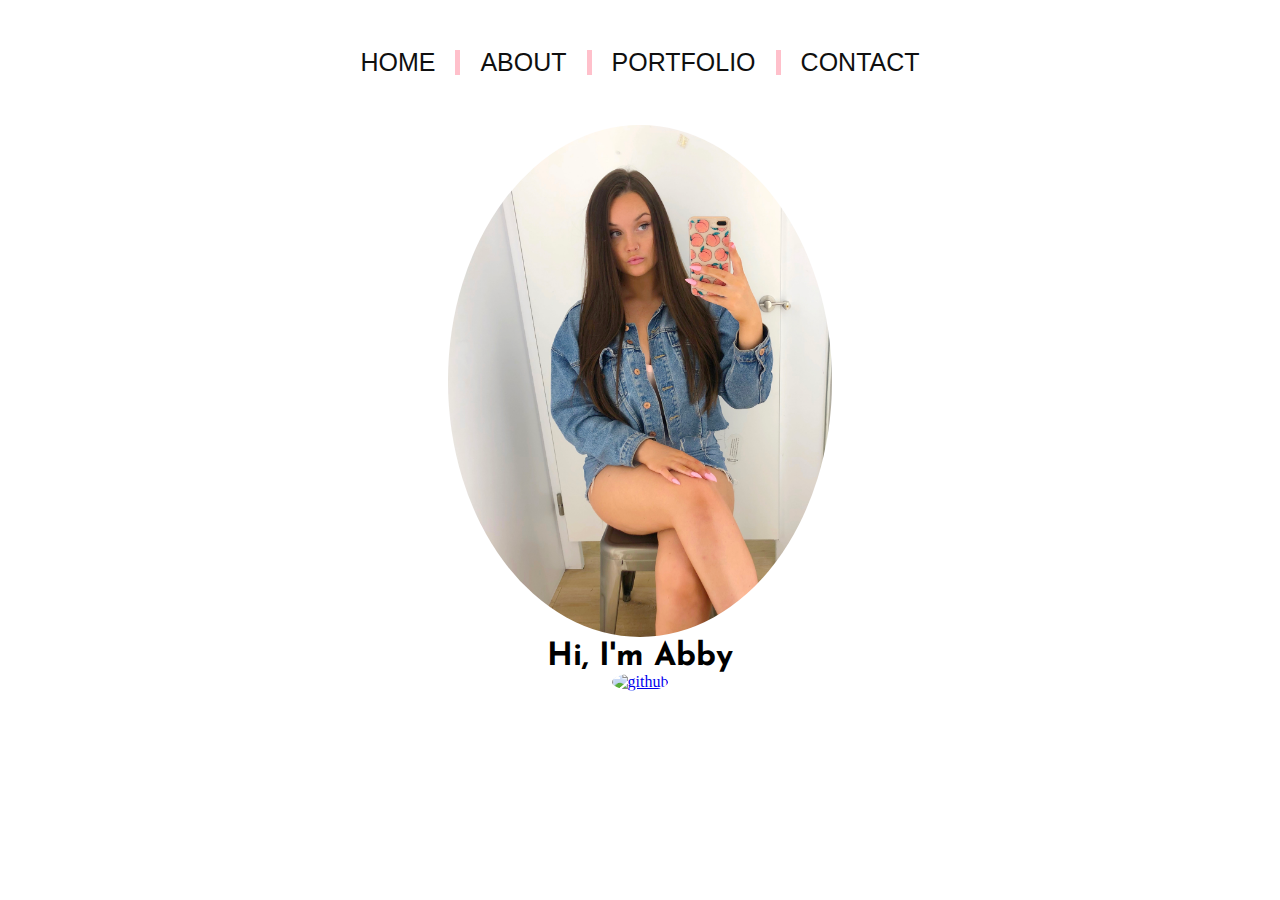
==== index.html @ fdbb44d5 "try" ====
<!-- i got my starter code from https://nile.northampton.ac.uk/webapps/portal/execute/tabs/tabAction?tab_tab_group_id=_1_1 which i have developed-->
<!DOCTYPE html>
<html lang="en">
    <head>
        <meta charset="UTF-8">
        <meta name= "viewport" content="width=device-width, inital-scale=1.0">
        <title>my portfolio</title>
        <link rel="stylesheet" href="style.css">
        <link href="https://fonts.googleapis.com/css?family=Josefin+Sans&display=swap" rel="stylesheet">
    </head>
    <body>
            <nav>
                    <ul>
                        <li><a href="index.html">Home</a></li>
                        <li class="active">
                        <a href="#">About</a></li>
                      <li><a href="portfolio.html">Portfolio</a></li>
                      <li><a href="#">Contact</a></li>
                    </ul>             
            </nav>
        <div class="container">
                    <img class="profile" src="selfie.jpg" alt="abby">
            <h1> Hi, I'm Abby</h1>
        </div>
        <ul><a href="https://github.com/abbymcinerney"><img class="github" src="GitHub-Mark.zip" alt="github"></a></ul>
    </body>
</html>
---- style.css ----
/* i got my starter code from https://nile.northampton.ac.uk/webapps/portal/execute/tabs/tabAction?tab_tab_group_id=_1_1 which i have developed*/
h1 {
    font-family: 'Josefin Sans', sans-serif;
}

.item {
   text-align: 500px;
   border-radius: 100%;
   height: 250px;
   width: 250px;
}

nav{
    text-align: center;
    display: flex;
    flex-direction: row;
    justify-content: center;
}

img {
    border-style: none;
    border-radius: 100%; 
    filter: drop-shadow(0);; /* The drop shadow filter i found on this website https://developer.mozilla.org/en-US/docs/Web/CSS/filter*/
}
img:hover{
    filter: drop-shadow(16px 16px 20px pink);; 
    border-style: none;
    border-radius: 100%;
    transition: background-size 0.3s ease;
    filter: drop-shadow(16px 16px 20px pink);;
    transition: background-size 0.3s ease; 
}

 body {
     text-align: center;
 }

 .profile{
     max-width: 40vw;
     max-height: 40vw;
 }

 *{
    margin: 0;
    padding: 0;
}

nav {
    margin:50px;
}

ul {
    overflow:auto;
    list-style-type: none
}

li {
    height:25px;
    float:left;
    margin-right: 0px;
    border-right: 5px solid
    pink;
    padding: 0 20px;
}

li:last-child {
    border-right:none;
}

li a {
    text-decoration: none;
    text-align: center;
    color: rgb(15, 15, 15);
    font: 25px/1 Helvetica, Verdana, sans-serif;
    text-transform: uppercase;
    transition: all 0.5 ease;
}

li a:hover {
    color: rgb(238, 23, 130);
}
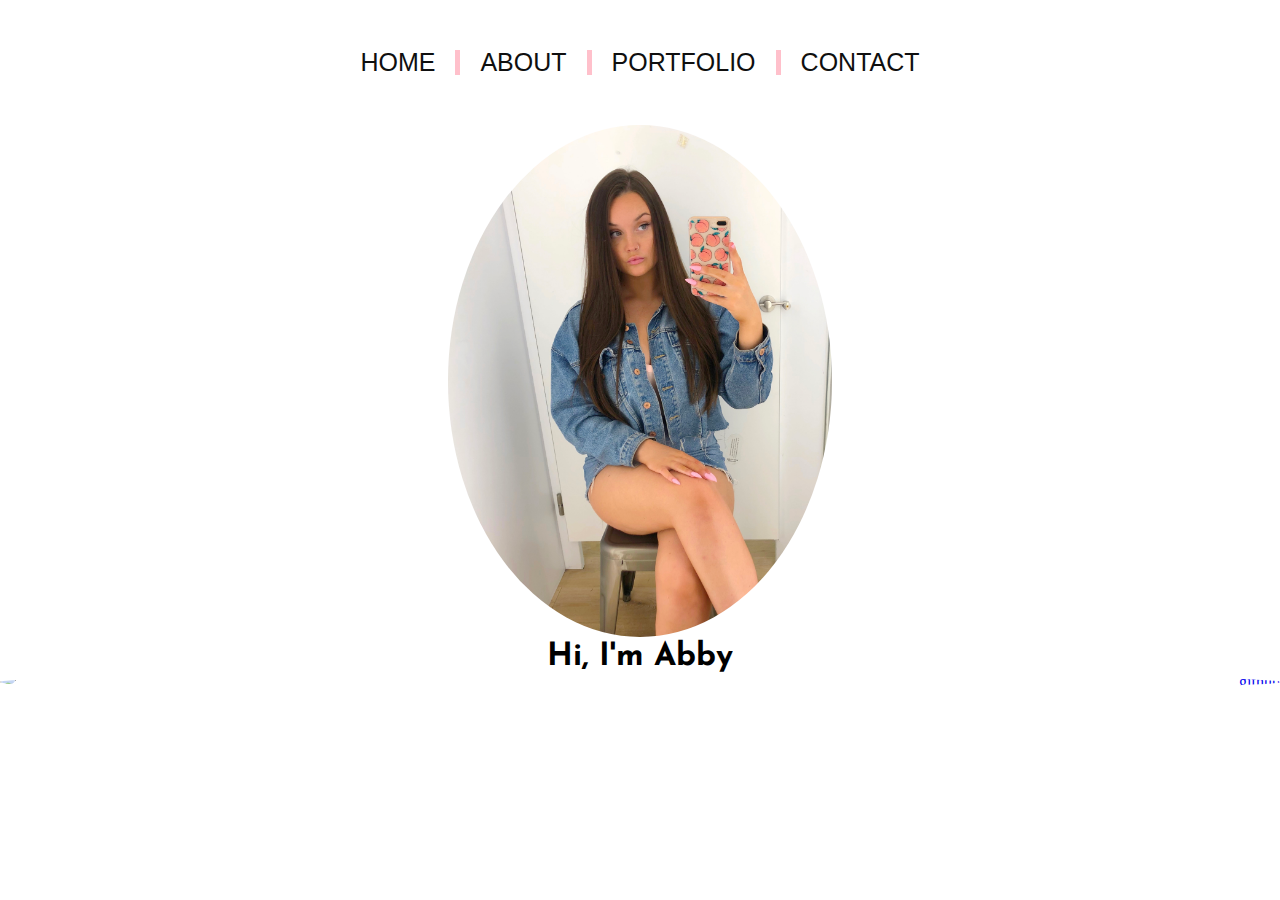
==== commit 3a0a1c31: "save" ====
--- a/index.html
+++ b/index.html
@@ -22,6 +22,6 @@
                     <img class="profile" src="selfie.jpg" alt="abby">
             <h1> Hi, I'm Abby</h1>
         </div>
-        <ul><a href="https://github.com/abbymcinerney"><img class="github" src="GitHub-Mark.zip" alt="github"></a></ul>
+        <ul><a href="https://github.com/abbymcinerney"><img class="github" src="GitHub-Mark.jpg" alt="github"></a></ul>
     </body>
 </html>--- a/style.css
+++ b/style.css
@@ -79,3 +79,11 @@
 li a:hover {
     color: rgb(238, 23, 130);
 }
+
+.github{
+    text-align: right;
+    display: flex;
+    flex-direction: row;
+    justify-content: right;
+
+}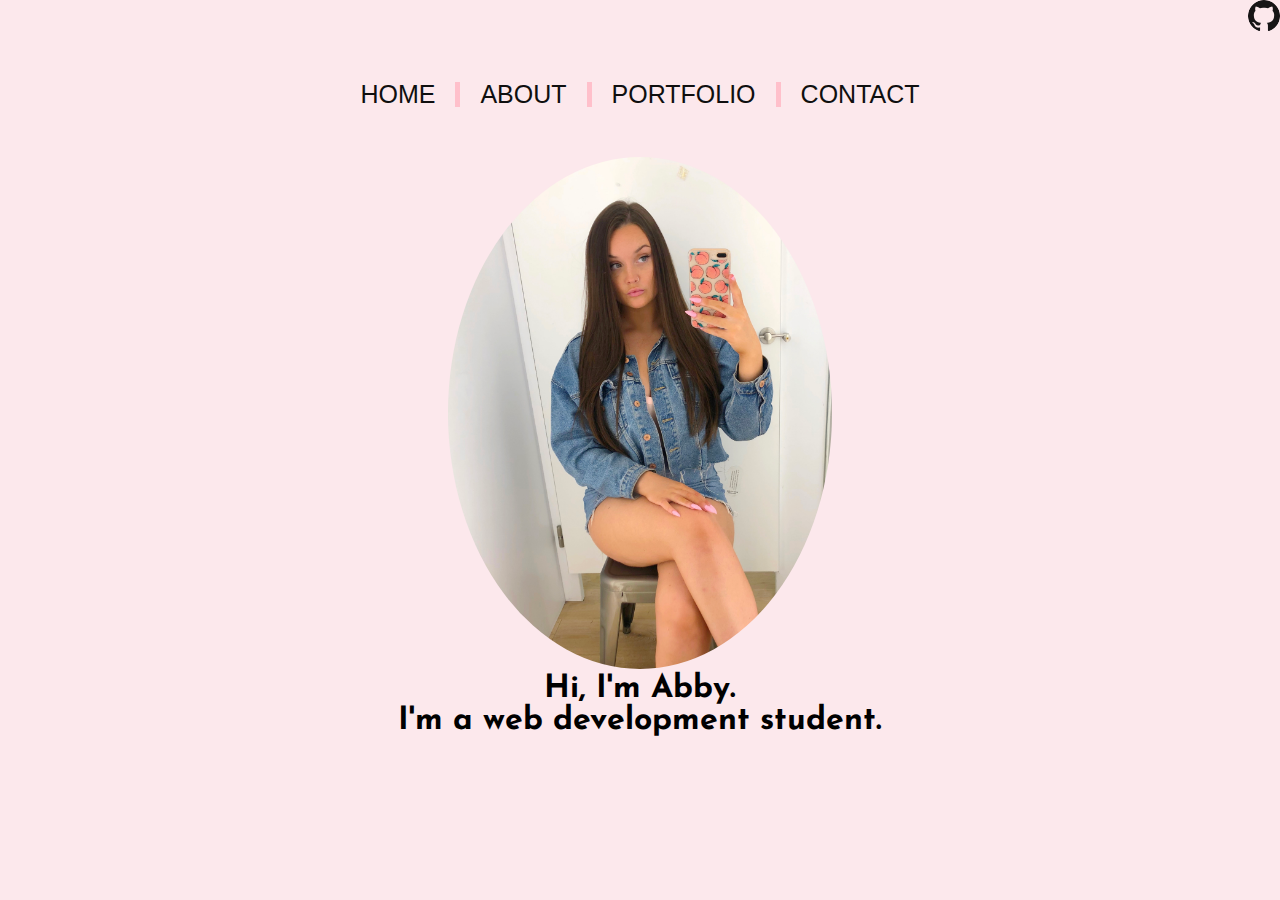
==== commit f1404737: "save" ====
--- a/index.html
+++ b/index.html
@@ -9,6 +9,7 @@
         <link href="https://fonts.googleapis.com/css?family=Josefin+Sans&display=swap" rel="stylesheet">
     </head>
     <body>
+            <ul><a href="https://github.com/abbymcinerney"><img class="github" src="GitHub-Mark-32px.jpg" alt="github"></a></ul>
             <nav>
                     <ul>
                         <li><a href="index.html">Home</a></li>
@@ -20,8 +21,8 @@
             </nav>
         <div class="container">
                     <img class="profile" src="selfie.jpg" alt="abby">
-            <h1> Hi, I'm Abby</h1>
+            <h1> Hi, I'm Abby.</h1>
+            <h1> I'm a web development student.</h1>
         </div>
-        <ul><a href="https://github.com/abbymcinerney"><img class="github" src="GitHub-Mark.jpg" alt="github"></a></ul>
     </body>
 </html>--- a/style.css
+++ b/style.css
@@ -33,6 +33,8 @@
 
  body {
      text-align: center;
+     background-color: rgb(252, 232, 236);
+
  }
 
  .profile{
@@ -82,8 +84,9 @@
 
 .github{
     text-align: right;
+    float: right;
     display: flex;
-    flex-direction: row;
-    justify-content: right;
+    flex-direction: row-reverse;
+    justify-content: center;
 
 }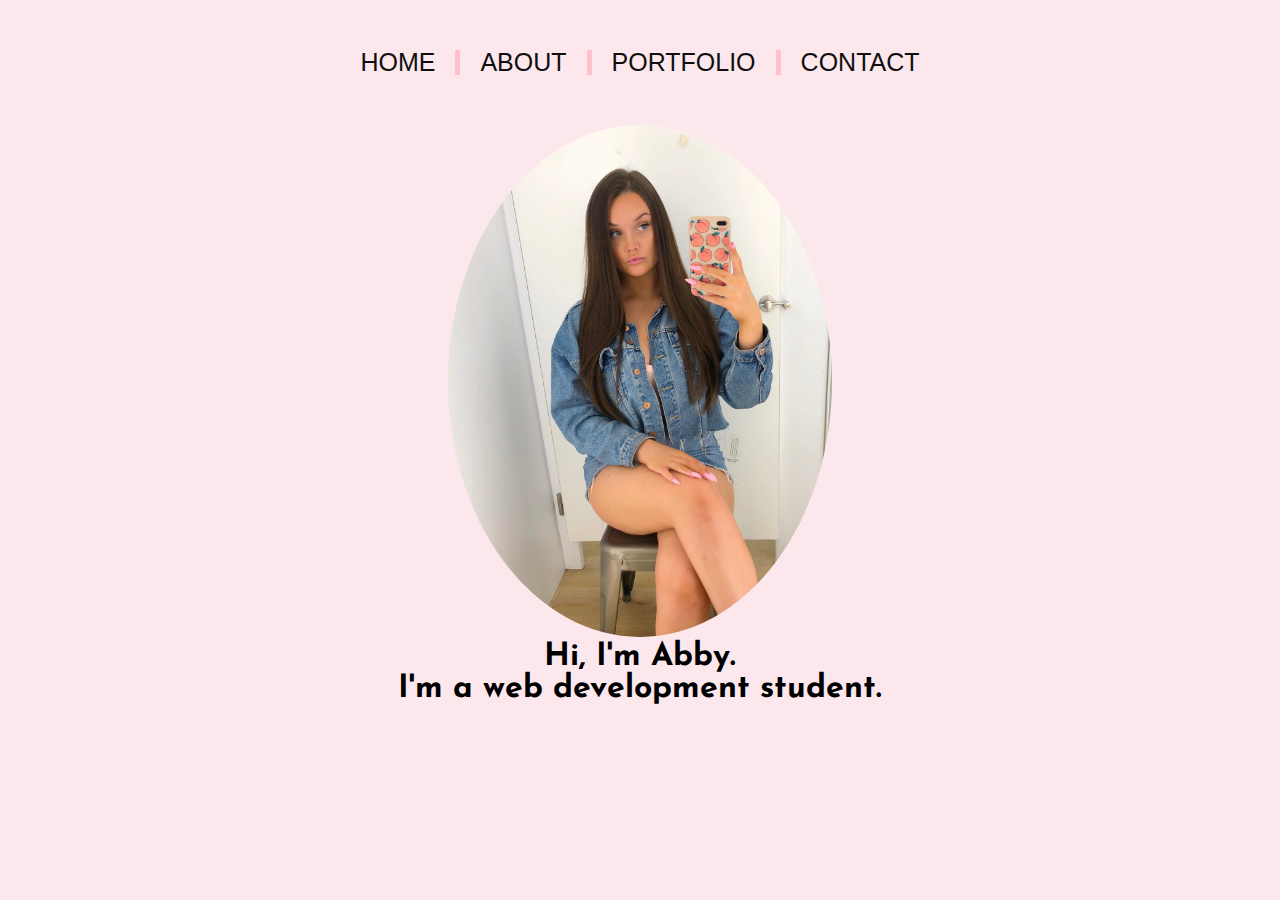
==== commit 10767feb: "save" ====
--- a/index.html
+++ b/index.html
@@ -4,23 +4,23 @@
     <head>
         <meta charset="UTF-8">
         <meta name= "viewport" content="width=device-width, inital-scale=1.0">
-        <title>my portfolio</title>
+        <title>My Website</title>
         <link rel="stylesheet" href="style.css">
         <link href="https://fonts.googleapis.com/css?family=Josefin+Sans&display=swap" rel="stylesheet">
     </head>
     <body>
-            <ul><a href="https://github.com/abbymcinerney"><img class="github" src="GitHub-Mark-32px.jpg" alt="github"></a></ul>
+            <!--<ul><a href="https://github.com/abbymcinerney"><img class="github" src="GitHub-Mark-32px.jpg" alt="github"></a></ul>-->
             <nav>
                     <ul>
                         <li><a href="index.html">Home</a></li>
                         <li class="active">
                         <a href="#">About</a></li>
                       <li><a href="portfolio.html">Portfolio</a></li>
-                      <li><a href="#">Contact</a></li>
+                      <li><a href="contact.html">Contact</a></li>
                     </ul>             
-            </nav>
+            </nav>  
         <div class="container">
-                    <img class="profile" src="selfie.jpg" alt="abby">
+                <img class="profile" src="selfie.jpg" alt="abby">
             <h1> Hi, I'm Abby.</h1>
             <h1> I'm a web development student.</h1>
         </div>
--- a/style.css
+++ b/style.css
@@ -22,14 +22,17 @@
     border-radius: 100%; 
     filter: drop-shadow(0);; /* The drop shadow filter i found on this website https://developer.mozilla.org/en-US/docs/Web/CSS/filter*/
 }
-img:hover{
+img:hover {
     filter: drop-shadow(16px 16px 20px pink);; 
     border-style: none;
     border-radius: 100%;
     transition: background-size 0.3s ease;
     filter: drop-shadow(16px 16px 20px pink);;
     transition: background-size 0.3s ease; 
+
 }
+
+
 
  body {
      text-align: center;
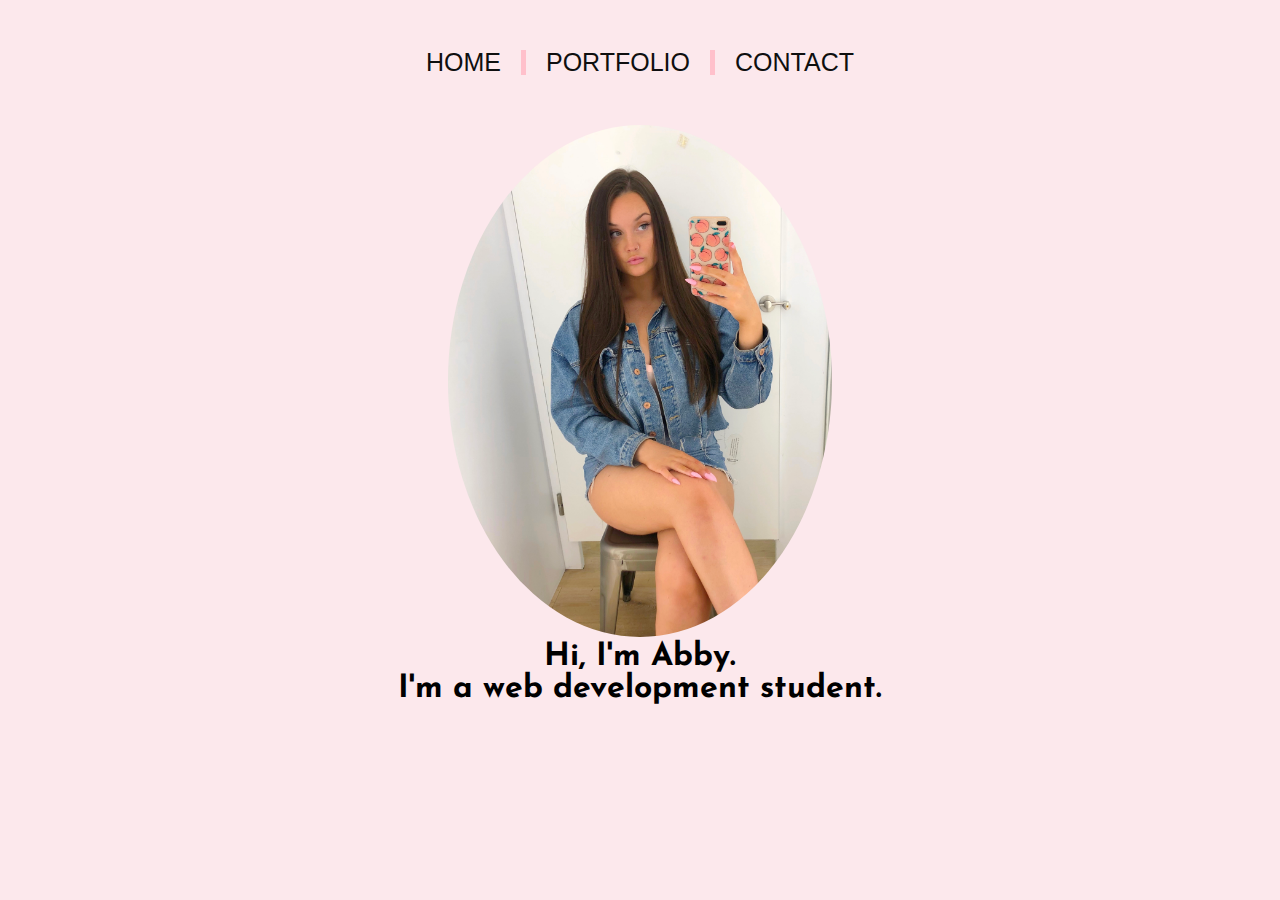
==== commit 71ae3869: "svae" ====
--- a/index.html
+++ b/index.html
@@ -13,10 +13,8 @@
             <nav>
                     <ul>
                         <li><a href="index.html">Home</a></li>
-                        <li class="active">
-                        <a href="#">About</a></li>
-                      <li><a href="portfolio.html">Portfolio</a></li>
-                      <li><a href="contact.html">Contact</a></li>
+                        <li><a href="portfolio.html">Portfolio</a></li>
+                        <li><a href="contact.html">Contact</a></li>
                     </ul>             
             </nav>  
         <div class="container">
